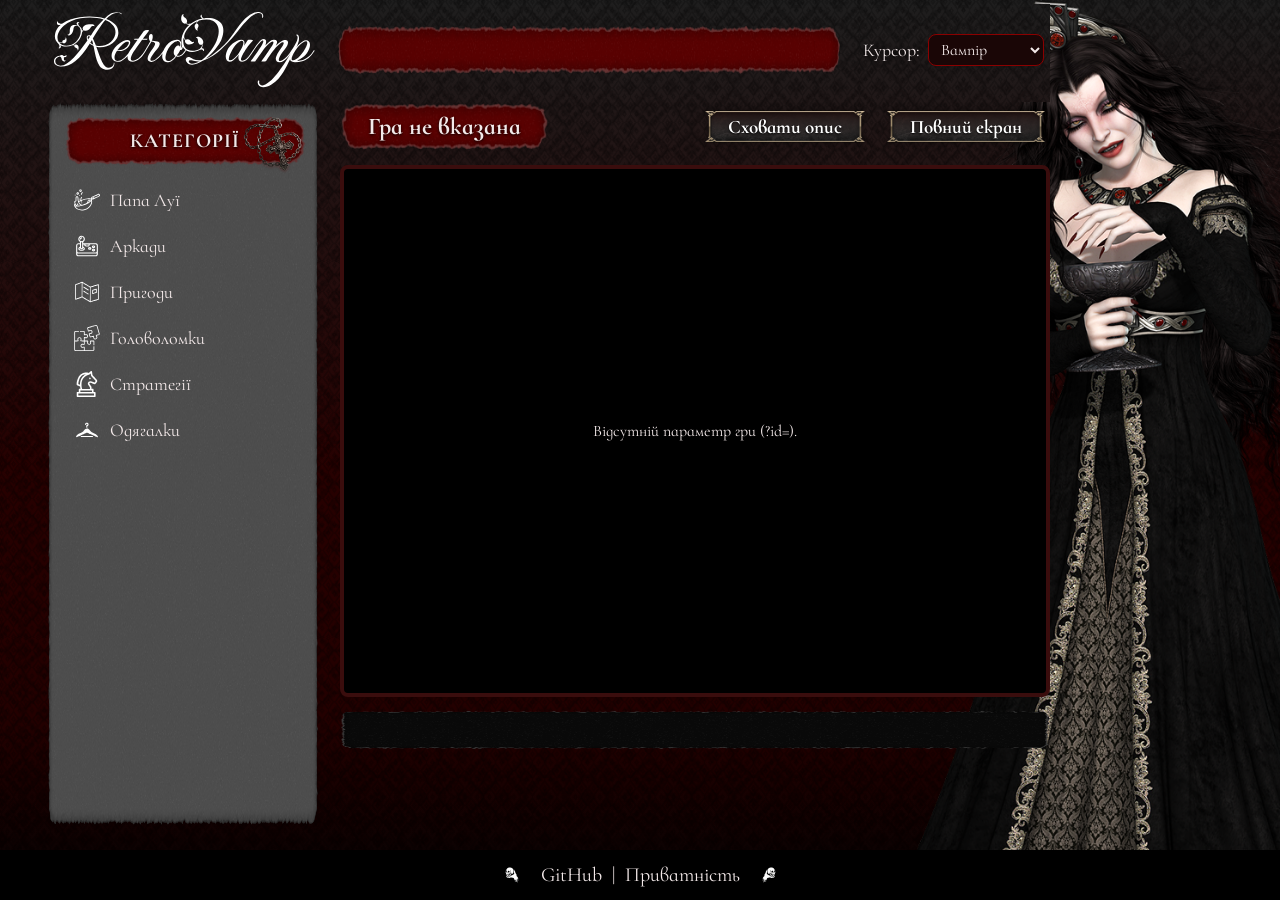
==== play.html @ a3889b9c "Add files via upload" ====
<!DOCTYPE html>
<html lang="uk">
<head>
  <meta charset="UTF-8" />
  <meta name="viewport" content="width=device-width, initial-scale=1.0" />
  <title>RetroVamp — Гра</title>
  <link rel="stylesheet" href="assets/fonts/fonts.css" />
  <link rel="stylesheet" href="assets/style.css" />
</head>
<body>
  <div class="page">
    <header>
      <a class="logo" href="index.html"><img src="assets/theme/logo.svg" alt="RetroVamp" /></a>
      <div class="ribbon"><div class="marquee"><span id="marquee">RetroVamp</span></div></div>
      <label class="cursor-pick">Курсор:
        <select id="cursorPicker">
          <option value="system">Системний</option>
          <option value="gothic-black-red">Хрест</option>
          <option value="vampire">Вампір</option>
        </select>
      </label>
    </header>

    <div class="layout">
      <aside class="sidebar">
        <img class="chrest" src="assets/theme/chrest.png" alt="" />
        <div class="side-head">Категорії</div>
        <ul class="cats" id="cats"></ul>
      </aside>

      <section class="game-panel">
        <div class="game-bar">
          <div class="game-name" id="game-title">Завантаження…</div>
          <div class="game-buttons">
            <button class="btn" id="toggleDesc">Сховати опис</button>
            <button class="btn" id="fullscreen">Повний екран</button>
          </div>
        </div>

        <div id="game"></div>

        <div class="desc-wrap open" id="descWrap">
          <div class="desc-plate">
            <div class="orig" id="origName"></div>
            <div id="gameDesc"></div>
          </div>
        </div>

        <div class="similar-section" id="similarSection" style="display:none">
          <div class="section-title">Схожі ігри</div>
          <div class="grid" id="similarGrid"></div>
        </div>
      </section>
    </div>

  </div>

  <div class="vampire"><img src="assets/theme/vampire_woman_stand.png" alt="" /></div>

  <footer>
    <div class="footer-inner">
      <img class="skull" src="assets/theme/skull_left.svg" alt="" />
      <nav class="footer-links" id="footer-links"></nav>
      <img class="skull" src="assets/theme/skull_right.svg" alt="" />
    </div>
  </footer>

  <script src="vendor/ruffle/ruffle.js"></script>
  <script src="assets/app.js"></script>
  <script src="assets/play.js"></script>
  <script data-goatcounter="https://smoochie.goatcounter.com/count" async src="//gc.zgo.at/count.js"></script>
</body>
</html>
---- assets/fonts/fonts.css ----
/* cyrillic-ext */
@font-face {
  font-family: 'Cormorant Infant';
  font-style: normal;
  font-weight: 400;
  font-display: swap;
  src: url(HhyPU44g9vKiM1sORYSiWeAsLN997_oV2QsA.woff2) format('woff2');
  unicode-range: U+0460-052F, U+1C80-1C8A, U+20B4, U+2DE0-2DFF, U+A640-A69F, U+FE2E-FE2F;
}
/* cyrillic */
@font-face {
  font-family: 'Cormorant Infant';
  font-style: normal;
  font-weight: 400;
  font-display: swap;
  src: url(HhyPU44g9vKiM1sORYSiWeAsLN997_MV2QsA.woff2) format('woff2');
  unicode-range: U+0301, U+0400-045F, U+0490-0491, U+04B0-04B1, U+2116;
}
/* vietnamese */
@font-face {
  font-family: 'Cormorant Infant';
  font-style: normal;
  font-weight: 400;
  font-display: swap;
  src: url(HhyPU44g9vKiM1sORYSiWeAsLN997_gV2QsA.woff2) format('woff2');
  unicode-range: U+0102-0103, U+0110-0111, U+0128-0129, U+0168-0169, U+01A0-01A1, U+01AF-01B0, U+0300-0301, U+0303-0304, U+0308-0309, U+0323, U+0329, U+1EA0-1EF9, U+20AB;
}
/* latin-ext */
@font-face {
  font-family: 'Cormorant Infant';
  font-style: normal;
  font-weight: 400;
  font-display: swap;
  src: url(HhyPU44g9vKiM1sORYSiWeAsLN997_kV2QsA.woff2) format('woff2');
  unicode-range: U+0100-02BA, U+02BD-02C5, U+02C7-02CC, U+02CE-02D7, U+02DD-02FF, U+0304, U+0308, U+0329, U+1D00-1DBF, U+1E00-1E9F, U+1EF2-1EFF, U+2020, U+20A0-20AB, U+20AD-20C0, U+2113, U+2C60-2C7F, U+A720-A7FF;
}
/* latin */
@font-face {
  font-family: 'Cormorant Infant';
  font-style: normal;
  font-weight: 400;
  font-display: swap;
  src: url(HhyPU44g9vKiM1sORYSiWeAsLN997_cV2Q.woff2) format('woff2');
  unicode-range: U+0000-00FF, U+0131, U+0152-0153, U+02BB-02BC, U+02C6, U+02DA, U+02DC, U+0304, U+0308, U+0329, U+2000-206F, U+20AC, U+2122, U+2191, U+2193, U+2212, U+2215, U+FEFF, U+FFFD;
}
/* cyrillic-ext */
@font-face {
  font-family: 'Cormorant Infant';
  font-style: normal;
  font-weight: 700;
  font-display: swap;
  src: url(HhyPU44g9vKiM1sORYSiWeAsLN997_oV2QsA.woff2) format('woff2');
  unicode-range: U+0460-052F, U+1C80-1C8A, U+20B4, U+2DE0-2DFF, U+A640-A69F, U+FE2E-FE2F;
}
/* cyrillic */
@font-face {
  font-family: 'Cormorant Infant';
  font-style: normal;
  font-weight: 700;
  font-display: swap;
  src: url(HhyPU44g9vKiM1sORYSiWeAsLN997_MV2QsA.woff2) format('woff2');
  unicode-range: U+0301, U+0400-045F, U+0490-0491, U+04B0-04B1, U+2116;
}
/* vietnamese */
@font-face {
  font-family: 'Cormorant Infant';
  font-style: normal;
  font-weight: 700;
  font-display: swap;
  src: url(HhyPU44g9vKiM1sORYSiWeAsLN997_gV2QsA.woff2) format('woff2');
  unicode-range: U+0102-0103, U+0110-0111, U+0128-0129, U+0168-0169, U+01A0-01A1, U+01AF-01B0, U+0300-0301, U+0303-0304, U+0308-0309, U+0323, U+0329, U+1EA0-1EF9, U+20AB;
}
/* latin-ext */
@font-face {
  font-family: 'Cormorant Infant';
  font-style: normal;
  font-weight: 700;
  font-display: swap;
  src: url(HhyPU44g9vKiM1sORYSiWeAsLN997_kV2QsA.woff2) format('woff2');
  unicode-range: U+0100-02BA, U+02BD-02C5, U+02C7-02CC, U+02CE-02D7, U+02DD-02FF, U+0304, U+0308, U+0329, U+1D00-1DBF, U+1E00-1E9F, U+1EF2-1EFF, U+2020, U+20A0-20AB, U+20AD-20C0, U+2113, U+2C60-2C7F, U+A720-A7FF;
}
/* latin */
@font-face {
  font-family: 'Cormorant Infant';
  font-style: normal;
  font-weight: 700;
  font-display: swap;
  src: url(HhyPU44g9vKiM1sORYSiWeAsLN997_cV2Q.woff2) format('woff2');
  unicode-range: U+0000-00FF, U+0131, U+0152-0153, U+02BB-02BC, U+02C6, U+02DA, U+02DC, U+0304, U+0308, U+0329, U+2000-206F, U+20AC, U+2122, U+2191, U+2193, U+2212, U+2215, U+FEFF, U+FFFD;
}
/* vietnamese */
@font-face {
  font-family: 'Fleur De Leah';
  font-style: normal;
  font-weight: 400;
  font-display: swap;
  src: url(AYCNpXX7ftYZWLhv9UmPJTMC1v6n4b_G.woff2) format('woff2');
  unicode-range: U+0102-0103, U+0110-0111, U+0128-0129, U+0168-0169, U+01A0-01A1, U+01AF-01B0, U+0300-0301, U+0303-0304, U+0308-0309, U+0323, U+0329, U+1EA0-1EF9, U+20AB;
}
/* latin-ext */
@font-face {
  font-family: 'Fleur De Leah';
  font-style: normal;
  font-weight: 400;
  font-display: swap;
  src: url(AYCNpXX7ftYZWLhv9UmPJTMC1v-n4b_G.woff2) format('woff2');
  unicode-range: U+0100-02BA, U+02BD-02C5, U+02C7-02CC, U+02CE-02D7, U+02DD-02FF, U+0304, U+0308, U+0329, U+1D00-1DBF, U+1E00-1E9F, U+1EF2-1EFF, U+2020, U+20A0-20AB, U+20AD-20C0, U+2113, U+2C60-2C7F, U+A720-A7FF;
}
/* latin */
@font-face {
  font-family: 'Fleur De Leah';
  font-style: normal;
  font-weight: 400;
  font-display: swap;
  src: url(AYCNpXX7ftYZWLhv9UmPJTMC1vGn4Q.woff2) format('woff2');
  unicode-range: U+0000-00FF, U+0131, U+0152-0153, U+02BB-02BC, U+02C6, U+02DA, U+02DC, U+0304, U+0308, U+0329, U+2000-206F, U+20AC, U+2122, U+2191, U+2193, U+2212, U+2215, U+FEFF, U+FFFD;
}
---- assets/style.css ----
:root {
  --red: #8b0000;
  --red-bright: #c10000;
  --panel: #2a0a0a;
  --ink: #f3e9e9;
  --cur-default: auto;
  --cur-pointer: pointer;
  --cur-text: text;
  --cur-wait: wait;
  --cur-progress: progress;
  --cur-move: move;
  --cur-help: help;
  --cur-not-allowed: not-allowed;
  --cur-ew: ew-resize;
  --cur-ns: ns-resize;
  --cur-nwse: nwse-resize;
  --cur-nesw: nesw-resize;
}

* { box-sizing: border-box; }

html, body { margin: 0; padding: 0; }

/* Custom cursor scheme (driven by --cur-* vars set in app.js) */
body { cursor: var(--cur-default); }
a, button, .btn, .cat-item, .card, [role="button"], label[for] { cursor: var(--cur-pointer); }
input, textarea, select, [contenteditable="true"] { cursor: var(--cur-text); }
:disabled, .disabled, [aria-disabled="true"] { cursor: var(--cur-not-allowed); }
[draggable="true"], .drag { cursor: var(--cur-move); }
body.is-busy, .loading { cursor: var(--cur-wait); }
.cursor-help, [data-cursor="help"] { cursor: var(--cur-help); }
textarea { resize: both; }

body {
  min-height: 100vh;
  padding-bottom: 60px;
  font-family: "Cormorant Infant", Georgia, serif;
  color: var(--ink);
  background-color: #160404;
  background-image: url(theme/pattern_site_bg.png), url(theme/site_bg.svg);
  background-repeat: repeat, no-repeat;
  background-size: 376px 376px, cover;
  background-position: center, center;
  background-attachment: fixed, fixed;
}

a { color: var(--ink); text-decoration: none; }

.page {
  position: relative;
  z-index: 1;
  padding: 4px clamp(48px, 18vw, 320px) 0 clamp(14px, 4vw, 48px);
}

/* ---------- Header ---------- */
header {
  position: sticky;
  top: 0;
  z-index: 5;
  display: grid;
  grid-template-columns: auto 1fr auto;
  align-items: center;
  gap: 12px 22px;
  padding: 8px 6px 14px;
  background-color: #160404;
  background-image: url(theme/pattern_site_bg.png), url(theme/site_bg.svg);
  background-repeat: repeat, no-repeat;
  background-size: 376px 376px, cover;
  background-position: center, center;
  background-attachment: fixed, fixed;
}

.logo {
  flex: 0 0 auto;
  display: flex;
  align-items: center;
  justify-self: start;
}
.logo img { height: clamp(48px, 8vw, 76px); width: auto; display: block; }

.ribbon {
  min-width: 0;
  display: flex;
  align-items: center;
  overflow: hidden;
  height: 50px;
  padding: 0 26px;
  background: url(theme/plagka_wide_bg.png) no-repeat center / 100% 100%;
}

.marquee {
  overflow: hidden;
  white-space: nowrap;
  width: 100%;
}
.marquee span {
  display: inline-block;
  padding-left: 100%;
  font-size: 19px;
  line-height: 50px;
  letter-spacing: .3px;
  color: #ffe9e9;
  text-shadow: 0 1px 3px #000;
  animation: marquee 22s linear infinite;
}
.marquee:hover span { animation-play-state: paused; }
@keyframes marquee {
  from { transform: translateX(0); }
  to { transform: translateX(-100%); }
}

.cursor-pick {
  flex: 0 0 auto;
  justify-self: end;
  display: flex;
  align-items: center;
  gap: 8px;
  font-size: 18px;
  white-space: nowrap;
  text-shadow: 0 1px 4px #000;
  color: var(--ink);
}
.cursor-pick select {
  font-family: inherit;
  font-size: 16px;
  color: var(--ink);
  background: #1a0606;
  border: 1px solid var(--red);
  border-radius: 8px;
  padding: 4px 8px;
}
.cursor-pick select:focus { outline: 1px solid var(--red-bright); }

/* ---------- Footer ---------- */
footer {
  position: fixed;
  left: 0;
  right: 0;
  bottom: 0;
  width: 100%;
  z-index: 3;
  background: #000;
  min-height: 50px;
  display: flex;
  align-items: center;
  justify-content: center;
}
.footer-inner {
  display: flex;
  align-items: center;
  gap: 14px;
  font-size: clamp(14px, 2.4vw, 20px);
}
.footer-inner .skull { width: 30px; height: 30px; }
.footer-links { display: flex; align-items: center; gap: 10px; }
.footer-links a:hover { color: var(--red-bright); text-decoration: underline; }

/* ---------- Layout ---------- */
.layout {
  display: flex;
  align-items: flex-start;
  gap: 22px;
  padding-bottom: 6px;
}

.sidebar {
  flex: 0 0 270px;
  align-self: flex-start;
  position: sticky;
  top: 100px;
  width: 270px;
  height: calc(100vh - 176px);
  display: flex;
  flex-direction: column;
  padding: 14px 12px 14px 16px;
  background: url(theme/bg_window.png) no-repeat center / 100% 100%;
  border-radius: 14px;
  z-index: 1;
}
.chrest {
  position: absolute;
  top: 6px;
  right: 8px;
  width: 72px;
  height: 72px;
  opacity: .9;
  pointer-events: none;
}
.side-head {
  flex: 0 0 auto;
  background: url(theme/h1_category_bg.png) no-repeat center / 100% 100%;
  height: 50px;
  display: flex;
  align-items: center;
  justify-content: center;
  margin-bottom: 14px;
  font-size: 20px;
  font-weight: 700;
  letter-spacing: 1px;
  text-transform: uppercase;
  text-shadow: 0 1px 3px #000;
}
.scroll-wrap {
  position: relative;
  flex: 1 1 auto;
  min-height: 0;
}
.cats-scroll {
  position: absolute;
  inset: 0;
  overflow-y: auto;
  padding-right: 16px;
}

/* ---------- Custom scrollbar (track + thumb elements) ---------- */
.cats-scroll, .privacy-window {
  scrollbar-width: none;
  -ms-overflow-style: none;
}
.cats-scroll::-webkit-scrollbar, .privacy-window::-webkit-scrollbar {
  width: 0;
  height: 0;
  display: none;
}
.scroll-track {
  position: absolute;
  top: 8px;
  bottom: 8px;
  right: 4px;
  width: 21px;
  background: url(theme/scroll_bar_inactive.png) center / 100% 100% no-repeat;
  border-radius: 8px;
  cursor: pointer;
  z-index: 6;
  display: none;
}
.cats-scroll .scroll-track { top: 8px; }
.scroll-thumb {
  position: absolute;
  left: 0;
  top: 0;
  width: 21px;
  background: url(theme/scroll_bar_active.png) center / 100% 100% no-repeat;
  border-radius: 8px;
  cursor: grab;
}
.scroll-thumb:active { cursor: grabbing; }
.cats { list-style: none; margin: 0; padding: 0; display: flex; flex-direction: column; gap: 6px; }
.cat {
  display: flex;
  align-items: center;
  gap: 10px;
  padding: 7px 10px;
  border-radius: 8px;
  cursor: var(--cur-pointer);
  font-size: 18px;
  transition: background .15s;
}
.cat:hover, .cat.active {
  background: url(theme/highlight_category.png) center / 100% 100% no-repeat;
}
.cat .cat-icon { width: 26px; height: 26px; flex: 0 0 26px; text-align: center; font-size: 22px; line-height: 26px; }
.cat .cat-icon img { width: 100%; height: 100%; }

/* ---------- Content / catalog ---------- */
.content {
  position: relative;
  flex: 1 1 auto;
  min-width: 0;
  margin: 0 auto;
  padding: 16px 18px 20px;
  border-radius: 14px;
}
.content::before {
  content: "";
  position: absolute;
  inset: 0;
  z-index: -1;
  background: url(theme/bg_window.png) no-repeat center / 100% 100%;
  border-radius: 14px;
  pointer-events: none;
}
.search {
  width: 100%;
  max-width: 360px;
  margin: 0 0 16px;
  padding: 9px 14px;
  font-family: inherit;
  font-size: 19px;
  color: var(--ink);
  background: rgba(0, 0, 0, .45);
  border: 1px solid #5a1414;
  border-radius: 8px;
}
.search::placeholder { color: #c9a9a9; }

.grid {
  display: grid;
  grid-template-columns: repeat(auto-fill, minmax(150px, 180px));
  gap: 18px;
  justify-content: start;
}
.card {
  position: relative;
  display: flex;
  flex-direction: column;
  background: rgba(0, 0, 0, .35);
  border: none;
  border-radius: 10px;
  overflow: hidden;
  clip-path: polygon(0.00% 0.00%, 1.56% 0.04%, 3.13% 0.08%, 4.69% 0.13%, 6.25% 0.15%, 7.81% 0.42%, 9.38% 0.46%, 10.94% 0.36%, 12.50% 0.34%, 14.06% 0.26%, 15.63% 0.25%, 17.19% 0.02%, 18.75% 0.16%, 20.31% 0.55%, 21.88% 0.28%, 23.44% 0.94%, 25.00% 0.94%, 26.56% 1.16%, 28.13% 0.17%, 29.69% 0.34%, 31.25% 0.10%, 32.81% 0.38%, 34.38% 0.44%, 35.94% 0.70%, 37.50% 1.42%, 39.06% 0.59%, 40.63% 1.53%, 42.19% 0.62%, 43.75% 1.73%, 45.31% 0.41%, 46.88% 0.41%, 48.44% 0.45%, 50.00% 0.21%, 51.56% 0.50%, 53.13% 0.55%, 54.69% 1.53%, 56.25% 0.87%, 57.81% 0.44%, 59.38% 1.51%, 60.94% 1.35%, 62.50% 0.37%, 64.06% 0.00%, 65.63% 0.01%, 67.19% 0.48%, 68.75% 0.38%, 70.31% 1.01%, 71.88% 1.07%, 73.44% 0.36%, 75.00% 0.77%, 76.56% 1.29%, 78.13% 1.05%, 79.69% 0.44%, 81.25% 0.12%, 82.81% 0.05%, 84.38% 0.43%, 85.94% 0.04%, 87.50% 0.45%, 89.06% 0.44%, 90.63% 0.29%, 92.19% 0.25%, 93.75% 0.21%, 95.31% 0.19%, 96.88% 0.00%, 98.44% 0.02%, 100.00% 0.00%, 100.00% 0.00%, 99.98% 1.56%, 99.96% 3.13%, 99.77% 4.69%, 99.88% 6.25%, 99.55% 7.81%, 99.59% 9.38%, 99.50% 10.94%, 99.94% 12.50%, 99.64% 14.06%, 99.56% 15.63%, 100.00% 17.19%, 99.78% 18.75%, 99.67% 20.31%, 99.49% 21.88%, 99.73% 23.44%, 99.62% 25.00%, 98.59% 26.56%, 99.62% 28.13%, 99.91% 29.69%, 99.38% 31.25%, 99.42% 32.81%, 99.09% 34.38%, 99.35% 35.94%, 98.87% 37.50%, 98.85% 39.06%, 98.48% 40.63%, 98.70% 42.19%, 99.22% 43.75%, 99.57% 45.31%, 99.99% 46.88%, 99.84% 48.44%, 99.37% 50.00%, 99.51% 51.56%, 99.00% 53.13%, 98.31% 54.69%, 98.16% 56.25%, 98.91% 57.81%, 98.90% 59.38%, 98.79% 60.94%, 98.98% 62.50%, 98.86% 64.06%, 99.21% 65.63%, 99.27% 67.19%, 99.80% 68.75%, 99.75% 70.31%, 99.19% 71.88%, 99.17% 73.44%, 99.33% 75.00%, 99.66% 76.56%, 99.48% 78.13%, 99.14% 79.69%, 99.78% 81.25%, 99.83% 82.81%, 99.65% 84.38%, 99.92% 85.94%, 99.58% 87.50%, 99.48% 89.06%, 99.67% 90.63%, 99.54% 92.19%, 99.79% 93.75%, 99.83% 95.31%, 99.88% 96.88%, 100.00% 98.44%, 100.00% 100.00%, 100.00% 100.00%, 98.44% 99.98%, 96.88% 99.87%, 95.31% 99.81%, 93.75% 99.91%, 92.19% 99.79%, 90.63% 99.47%, 89.06% 99.57%, 87.50% 99.42%, 85.94% 99.95%, 84.38% 99.83%, 82.81% 99.58%, 81.25% 99.34%, 79.69% 99.31%, 78.13% 99.41%, 76.56% 99.28%, 75.00% 99.05%, 73.44% 99.04%, 71.88% 99.77%, 70.31% 98.89%, 68.75% 99.95%, 67.19% 99.74%, 65.63% 99.11%, 64.06% 99.07%, 62.50% 98.71%, 60.94% 98.87%, 59.38% 99.04%, 57.81% 98.84%, 56.25% 98.93%, 54.69% 98.69%, 53.13% 99.77%, 51.56% 99.50%, 50.00% 99.85%, 48.44% 99.20%, 46.88% 99.83%, 45.31% 99.14%, 43.75% 99.33%, 42.19% 98.46%, 40.63% 98.53%, 39.06% 99.13%, 37.50% 99.90%, 35.94% 99.92%, 34.38% 99.87%, 32.81% 99.52%, 31.25% 98.98%, 29.69% 99.29%, 28.13% 99.62%, 26.56% 98.88%, 25.00% 99.46%, 23.44% 99.57%, 21.88% 99.61%, 20.31% 99.96%, 18.75% 99.74%, 17.19% 99.83%, 15.63% 99.86%, 14.06% 99.70%, 12.50% 99.37%, 10.94% 99.57%, 9.38% 99.88%, 7.81% 99.74%, 6.25% 99.69%, 4.69% 99.85%, 3.13% 99.96%, 1.56% 99.98%, 0.00% 100.00%, 0.00% 100.00%, 0.05% 98.44%, 0.10% 96.88%, 0.14% 95.31%, 0.19% 93.75%, 0.42% 92.19%, 0.42% 90.63%, 0.14% 89.06%, 0.60% 87.50%, 0.54% 85.94%, 0.21% 84.38%, 0.37% 82.81%, 0.53% 81.25%, 0.82% 79.69%, 0.42% 78.13%, 0.33% 76.56%, 0.35% 75.00%, 1.04% 73.44%, 0.41% 71.88%, 0.04% 70.31%, 0.89% 68.75%, 0.09% 67.19%, 0.11% 65.63%, 0.07% 64.06%, 0.54% 62.50%, 0.82% 60.94%, 0.70% 59.38%, 1.83% 57.81%, 1.52% 56.25%, 1.67% 54.69%, 0.28% 53.13%, 0.64% 51.56%, 0.07% 50.00%, 0.86% 48.44%, 0.17% 46.88%, 0.71% 45.31%, 1.71% 43.75%, 1.73% 42.19%, 1.19% 40.63%, 1.61% 39.06%, 0.48% 37.50%, 0.04% 35.94%, 0.48% 34.38%, 0.68% 32.81%, 0.12% 31.25%, 0.18% 29.69%, 1.36% 28.13%, 0.47% 26.56%, 0.44% 25.00%, 0.99% 23.44%, 0.73% 21.88%, 0.63% 20.31%, 0.24% 18.75%, 0.27% 17.19%, 0.09% 15.63%, 0.32% 14.06%, 0.42% 12.50%, 0.51% 10.94%, 0.37% 9.38%, 0.36% 7.81%, 0.29% 6.25%, 0.09% 4.69%, 0.02% 3.13%, 0.01% 1.56%, 0.00% 0.00%);
  transition: transform .15s;
}
.card:hover, .card:focus, .card:focus-within {
  transform: translateY(-3px);
  outline: none;
}
.card .card-stroke {
  position: absolute;
  inset: 0;
  width: 100%;
  height: 100%;
  pointer-events: none;
  z-index: 2;
  overflow: visible;
}
.card .card-stroke path {
  stroke: #000;
  stroke-width: 5;
  vector-effect: non-scaling-stroke;
  fill: none;
  transition: stroke .15s;
}
.card:hover .card-stroke path,
.card:focus .card-stroke path,
.card:focus-within .card-stroke path {
  stroke: #730000;
}
.card-cover { width: 100%; aspect-ratio: 1 / 1; height: auto; object-fit: contain; display: block; background: #1a0606; }
.card-body { padding: 10px 12px 14px; display: flex; flex-direction: column; gap: 8px; flex: 1 1 auto; }
.card-title { font-size: 18px; font-weight: 700; line-height: 1.15; }
.card-meta { font-size: 14px; opacity: .8; }

/* ---------- Buttons ---------- */
.btn {
  align-self: flex-start;
  border: none;
  cursor: var(--cur-pointer);
  color: #fff;
  font-family: inherit;
  font-size: 19px;
  font-weight: 700;
  padding: 9px 28px;
  background: url(theme/button.png) no-repeat center / 100% 100%;
  text-shadow: 0 1px 2px #000;
}
.btn:hover { filter: brightness(1.12); }

/* ---------- Pager ---------- */
.pager {
  display: flex;
  justify-content: center;
  align-items: center;
  flex-wrap: wrap;
  gap: 8px;
  margin: 30px 0 12px;
}
.pager button.page {
  min-width: 46px;
  height: 46px;
  padding: 0;
  display: inline-flex;
  align-items: center;
  justify-content: center;
  font-family: inherit;
  font-size: 18px;
  font-weight: 700;
  color: #f3e6e6;
  background: url(theme/page_cirle_idle.png) no-repeat center / 100% 100%;
  border: none;
  border-radius: 50%;
  cursor: var(--cur-pointer);
  transition: transform .15s, filter .15s;
}
.pager button.page:hover:not(.disabled),
.pager button.page.active {
  background-image: url(theme/page_cirle_hover.png);
  color: #fff;
}
.pager button.page:hover:not(.disabled) {
  transform: translateY(-2px);
}
.pager button.page.disabled {
  opacity: .4;
  cursor: var(--cur-not-allowed);
}
.pager button.page.arrow {
  background-image: none;
  border-radius: 0;
  min-width: auto;
  height: auto;
  font-family: 'Fleur De Leah', cursive;
  font-size: 32px;
  line-height: 1;
  padding: 0 10px;
  color: #f3e6e6;
}
.pager button.page.arrow:hover:not(.disabled) {
  background-image: none;
  transform: translateY(-2px);
  color: #ffd9d9;
}
.pager .gap {
  color: #c9a9a9;
  padding: 0 2px;
}

/* ---------- Play page ---------- */
.game-panel { flex: 1 1 auto; min-width: 0; max-width: 1100px; margin: 0 auto; display: flex; flex-direction: column; gap: 14px; }
.game-bar { display: flex; align-items: center; justify-content: space-between; gap: 14px; flex-wrap: wrap; }
.game-name {
  flex: 0 1 auto;
  width: auto;
  max-width: 60%;
  min-width: 0;
  background: url(theme/game_name_bg.png) no-repeat center / 100% 100%;
  padding: 10px 28px;
  font-size: clamp(19px, 3vw, 24px);
  font-weight: 700;
  text-align: center;
  text-shadow: 0 1px 3px #000;
  white-space: nowrap;
  overflow: hidden;
  text-overflow: ellipsis;
}
.game-buttons { display: flex; gap: 12px; flex: 0 0 auto; }

#game {
  position: relative;
  width: 100%;
  max-width: 720px;
  margin: 0 auto;
  aspect-ratio: 4 / 3;
  background: #000;
  border: 4px solid #3a0d0d;
  border-radius: 8px;
  overflow: hidden;
  display: flex;
  align-items: center;
  justify-content: center;
}
#game ruffle-player, #game embed, #game object { width: 100% !important; height: 100% !important; }

.desc-wrap { display: none; }
.desc-wrap.open { display: block; }
.desc-plate {
  padding: 16px 20px;
  background: url(theme/description_bg.png) no-repeat center / 100% 100%;
  border-radius: 10px;
  font-size: clamp(17px, 2.6vw, 20px);
  line-height: 1.4;
}
.desc-plate .orig { color: var(--red-bright); font-weight: 700; margin-bottom: 6px; }

.section-title { font-size: clamp(20px, 3vw, 24px); font-weight: 700; margin: 6px 0; text-shadow: 0 1px 3px #000; }
.similar-section { background: url(theme/bg_window.png) no-repeat center / 100% 100%; border-radius: 14px; padding: 14px 16px; }

/* ---------- Privacy ---------- */
.privacy-layout {
  display: flex;
  align-items: center;
  justify-content: center;
  gap: 10px;
  padding: 0 0 18px;
}
.vampire-left {
  position: fixed;
  left: 0;
  bottom: 0;
  top: auto;
  height: 100vh;
  width: auto;
  max-width: 42vw;
  pointer-events: none;
  z-index: -1;
}
.vampire-left img { position: absolute; bottom: 0; left: 0; height: 86vh; width: auto; display: block; object-fit: contain; }
.privacy-col { flex: 1 1 auto; max-width: 1300px; position: relative; }
body.privacy .ribbon { display: none; }
body.privacy header {
  grid-template-columns: auto 1fr auto;
  max-width: 1300px;
  margin: 0 auto;
}
body.privacy .page {
  padding-left: clamp(48px, 20vw, 420px);
  padding-right: clamp(48px, 20vw, 420px);
}
body.privacy .cursor-pick {
  position: static;
  grid-column: 3;
  justify-self: end;
}
.privacy-title {
  height: auto;
  display: flex;
  align-items: center;
  justify-content: center;
  font-size: clamp(24px, 6vw, 34px);
  font-weight: 700;
  letter-spacing: 1px;
  text-shadow: 0 1px 3px #000;
  margin: 16px 0 18px;
  text-align: center;
}
.privacy-window {
  position: relative;
  max-height: calc(100vh - 200px);
  overflow-y: auto;
  padding: 30px 52px 30px 40px;
  background: url(theme/bg_window.png) no-repeat center / 100% 100%;
  border-radius: 14px;
  font-size: clamp(17px, 2.6vw, 21px);
  line-height: 1.5;
}
.privacy-block { margin-bottom: 18px; }
.privacy-block h3 { margin: 0 0 6px; font-size: 24px; color: #ffd9d9; }
.privacy-block p { margin: 0; }

.back-btn { position: absolute; right: 14px; bottom: -8px; }

/* ---------- Right-edge vampire ---------- */
.vampire {
  position: fixed;
  right: 0;
  top: 0;
  bottom: auto;
  height: 100vh;
  width: auto;
  max-width: min(56vw, 680px);
  pointer-events: none;
  z-index: -1;
}
.vampire img { height: 100vh; width: auto; display: block; object-fit: contain; }

/* ---------- Responsive ---------- */
@media (max-width: 1024px) {
  .layout { flex-direction: column; }
  .sidebar {
    position: static;
    flex: 1 1 auto;
    width: auto;
    max-height: none;
    overflow: visible;
  }
  .content, .game-panel { max-width: none; margin: 0; }
}
@media (max-width: 768px) {
  header { grid-template-columns: 1fr auto; gap: 12px; }
  .logo { justify-self: start; }
  .cursor-pick { position: static; justify-self: end; width: auto; }
  .ribbon { grid-column: 1 / -1; }
  .vampire { display: none; }
  .page { padding-right: clamp(14px, 4vw, 48px); }
  .game-bar { gap: 10px; }
  .game-name { max-width: 100%; }
  .footer-inner { flex-wrap: wrap; padding: 6px 10px; }
}
@media (max-width: 520px) {
  .search { max-width: 100%; }
  .grid { grid-template-columns: repeat(auto-fill, minmax(130px, 1fr)); }
  .card-title { font-size: 16px; }
  .card-meta { font-size: 13px; }
  .logo img { height: 52px; }
  .cursor-pick { font-size: 15px; }
  .game-name { font-size: 19px; padding: 8px 16px; }
  .desc-plate { font-size: 17px; padding: 12px 14px; }
  .privacy-window { padding: 16px 14px; }
  .vampire-left { display: none; }
  .pager button.page { min-width: 40px; height: 40px; font-size: 16px; }
  .pager button.page.arrow { font-size: 26px; }
}
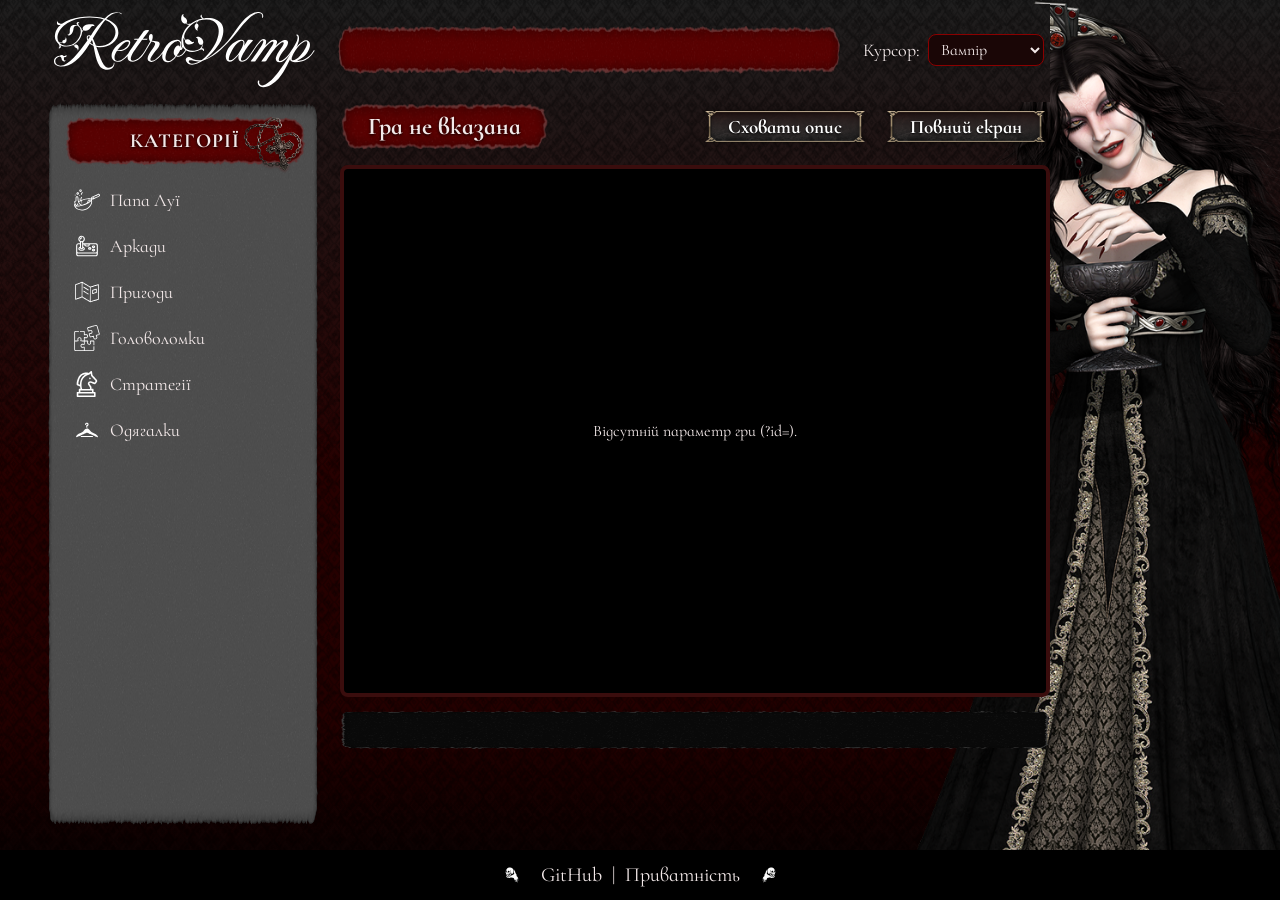
==== commit 3f4b9266: "Add files via upload" ====
--- a/play.html
+++ b/play.html
@@ -6,6 +6,7 @@
   <title>RetroVamp — Гра</title>
   <link rel="stylesheet" href="assets/fonts/fonts.css" />
   <link rel="stylesheet" href="assets/style.css" />
+  <link rel="icon" href="favicon.ico" />
 </head>
 <body>
   <div class="page">
@@ -68,6 +69,5 @@
   <script src="vendor/ruffle/ruffle.js"></script>
   <script src="assets/app.js"></script>
   <script src="assets/play.js"></script>
-  <script data-goatcounter="https://smoochie.goatcounter.com/count" async src="//gc.zgo.at/count.js"></script>
 </body>
 </html>
--- a/assets/fonts/fonts.css
+++ b/assets/fonts/fonts.css
@@ -1,4 +1,3 @@
-/* cyrillic-ext */
 @font-face {
   font-family: 'Cormorant Infant';
   font-style: normal;
@@ -7,7 +6,6 @@
   src: url(HhyPU44g9vKiM1sORYSiWeAsLN997_oV2QsA.woff2) format('woff2');
   unicode-range: U+0460-052F, U+1C80-1C8A, U+20B4, U+2DE0-2DFF, U+A640-A69F, U+FE2E-FE2F;
 }
-/* cyrillic */
 @font-face {
   font-family: 'Cormorant Infant';
   font-style: normal;
@@ -16,7 +14,6 @@
   src: url(HhyPU44g9vKiM1sORYSiWeAsLN997_MV2QsA.woff2) format('woff2');
   unicode-range: U+0301, U+0400-045F, U+0490-0491, U+04B0-04B1, U+2116;
 }
-/* vietnamese */
 @font-face {
   font-family: 'Cormorant Infant';
   font-style: normal;
@@ -25,7 +22,6 @@
   src: url(HhyPU44g9vKiM1sORYSiWeAsLN997_gV2QsA.woff2) format('woff2');
   unicode-range: U+0102-0103, U+0110-0111, U+0128-0129, U+0168-0169, U+01A0-01A1, U+01AF-01B0, U+0300-0301, U+0303-0304, U+0308-0309, U+0323, U+0329, U+1EA0-1EF9, U+20AB;
 }
-/* latin-ext */
 @font-face {
   font-family: 'Cormorant Infant';
   font-style: normal;
@@ -34,7 +30,6 @@
   src: url(HhyPU44g9vKiM1sORYSiWeAsLN997_kV2QsA.woff2) format('woff2');
   unicode-range: U+0100-02BA, U+02BD-02C5, U+02C7-02CC, U+02CE-02D7, U+02DD-02FF, U+0304, U+0308, U+0329, U+1D00-1DBF, U+1E00-1E9F, U+1EF2-1EFF, U+2020, U+20A0-20AB, U+20AD-20C0, U+2113, U+2C60-2C7F, U+A720-A7FF;
 }
-/* latin */
 @font-face {
   font-family: 'Cormorant Infant';
   font-style: normal;
@@ -43,7 +38,6 @@
   src: url(HhyPU44g9vKiM1sORYSiWeAsLN997_cV2Q.woff2) format('woff2');
   unicode-range: U+0000-00FF, U+0131, U+0152-0153, U+02BB-02BC, U+02C6, U+02DA, U+02DC, U+0304, U+0308, U+0329, U+2000-206F, U+20AC, U+2122, U+2191, U+2193, U+2212, U+2215, U+FEFF, U+FFFD;
 }
-/* cyrillic-ext */
 @font-face {
   font-family: 'Cormorant Infant';
   font-style: normal;
@@ -52,7 +46,6 @@
   src: url(HhyPU44g9vKiM1sORYSiWeAsLN997_oV2QsA.woff2) format('woff2');
   unicode-range: U+0460-052F, U+1C80-1C8A, U+20B4, U+2DE0-2DFF, U+A640-A69F, U+FE2E-FE2F;
 }
-/* cyrillic */
 @font-face {
   font-family: 'Cormorant Infant';
   font-style: normal;
@@ -61,7 +54,6 @@
   src: url(HhyPU44g9vKiM1sORYSiWeAsLN997_MV2QsA.woff2) format('woff2');
   unicode-range: U+0301, U+0400-045F, U+0490-0491, U+04B0-04B1, U+2116;
 }
-/* vietnamese */
 @font-face {
   font-family: 'Cormorant Infant';
   font-style: normal;
@@ -70,7 +62,6 @@
   src: url(HhyPU44g9vKiM1sORYSiWeAsLN997_gV2QsA.woff2) format('woff2');
   unicode-range: U+0102-0103, U+0110-0111, U+0128-0129, U+0168-0169, U+01A0-01A1, U+01AF-01B0, U+0300-0301, U+0303-0304, U+0308-0309, U+0323, U+0329, U+1EA0-1EF9, U+20AB;
 }
-/* latin-ext */
 @font-face {
   font-family: 'Cormorant Infant';
   font-style: normal;
@@ -79,7 +70,6 @@
   src: url(HhyPU44g9vKiM1sORYSiWeAsLN997_kV2QsA.woff2) format('woff2');
   unicode-range: U+0100-02BA, U+02BD-02C5, U+02C7-02CC, U+02CE-02D7, U+02DD-02FF, U+0304, U+0308, U+0329, U+1D00-1DBF, U+1E00-1E9F, U+1EF2-1EFF, U+2020, U+20A0-20AB, U+20AD-20C0, U+2113, U+2C60-2C7F, U+A720-A7FF;
 }
-/* latin */
 @font-face {
   font-family: 'Cormorant Infant';
   font-style: normal;
@@ -88,7 +78,6 @@
   src: url(HhyPU44g9vKiM1sORYSiWeAsLN997_cV2Q.woff2) format('woff2');
   unicode-range: U+0000-00FF, U+0131, U+0152-0153, U+02BB-02BC, U+02C6, U+02DA, U+02DC, U+0304, U+0308, U+0329, U+2000-206F, U+20AC, U+2122, U+2191, U+2193, U+2212, U+2215, U+FEFF, U+FFFD;
 }
-/* vietnamese */
 @font-face {
   font-family: 'Fleur De Leah';
   font-style: normal;
@@ -97,7 +86,6 @@
   src: url(AYCNpXX7ftYZWLhv9UmPJTMC1v6n4b_G.woff2) format('woff2');
   unicode-range: U+0102-0103, U+0110-0111, U+0128-0129, U+0168-0169, U+01A0-01A1, U+01AF-01B0, U+0300-0301, U+0303-0304, U+0308-0309, U+0323, U+0329, U+1EA0-1EF9, U+20AB;
 }
-/* latin-ext */
 @font-face {
   font-family: 'Fleur De Leah';
   font-style: normal;
@@ -106,7 +94,6 @@
   src: url(AYCNpXX7ftYZWLhv9UmPJTMC1v-n4b_G.woff2) format('woff2');
   unicode-range: U+0100-02BA, U+02BD-02C5, U+02C7-02CC, U+02CE-02D7, U+02DD-02FF, U+0304, U+0308, U+0329, U+1D00-1DBF, U+1E00-1E9F, U+1EF2-1EFF, U+2020, U+20A0-20AB, U+20AD-20C0, U+2113, U+2C60-2C7F, U+A720-A7FF;
 }
-/* latin */
 @font-face {
   font-family: 'Fleur De Leah';
   font-style: normal;
--- a/assets/style.css
+++ b/assets/style.css
@@ -21,7 +21,6 @@
 
 html, body { margin: 0; padding: 0; }
 
-/* Custom cursor scheme (driven by --cur-* vars set in app.js) */
 body { cursor: var(--cur-default); }
 a, button, .btn, .cat-item, .card, [role="button"], label[for] { cursor: var(--cur-pointer); }
 input, textarea, select, [contenteditable="true"] { cursor: var(--cur-text); }
@@ -52,7 +51,6 @@
   padding: 4px clamp(48px, 18vw, 320px) 0 clamp(14px, 4vw, 48px);
 }
 
-/* ---------- Header ---------- */
 header {
   position: sticky;
   top: 0;
@@ -131,7 +129,6 @@
 }
 .cursor-pick select:focus { outline: 1px solid var(--red-bright); }
 
-/* ---------- Footer ---------- */
 footer {
   position: fixed;
   left: 0;
@@ -155,7 +152,6 @@
 .footer-links { display: flex; align-items: center; gap: 10px; }
 .footer-links a:hover { color: var(--red-bright); text-decoration: underline; }
 
-/* ---------- Layout ---------- */
 .layout {
   display: flex;
   align-items: flex-start;
@@ -212,7 +208,6 @@
   padding-right: 16px;
 }
 
-/* ---------- Custom scrollbar (track + thumb elements) ---------- */
 .cats-scroll, .privacy-window {
   scrollbar-width: none;
   -ms-overflow-style: none;
@@ -262,7 +257,6 @@
 .cat .cat-icon { width: 26px; height: 26px; flex: 0 0 26px; text-align: center; font-size: 22px; line-height: 26px; }
 .cat .cat-icon img { width: 100%; height: 100%; }
 
-/* ---------- Content / catalog ---------- */
 .content {
   position: relative;
   flex: 1 1 auto;
@@ -341,7 +335,6 @@
 .card-title { font-size: 18px; font-weight: 700; line-height: 1.15; }
 .card-meta { font-size: 14px; opacity: .8; }
 
-/* ---------- Buttons ---------- */
 .btn {
   align-self: flex-start;
   border: none;
@@ -356,7 +349,6 @@
 }
 .btn:hover { filter: brightness(1.12); }
 
-/* ---------- Pager ---------- */
 .pager {
   display: flex;
   justify-content: center;
@@ -415,7 +407,6 @@
   padding: 0 2px;
 }
 
-/* ---------- Play page ---------- */
 .game-panel { flex: 1 1 auto; min-width: 0; max-width: 1100px; margin: 0 auto; display: flex; flex-direction: column; gap: 14px; }
 .game-bar { display: flex; align-items: center; justify-content: space-between; gap: 14px; flex-wrap: wrap; }
 .game-name {
@@ -465,7 +456,6 @@
 .section-title { font-size: clamp(20px, 3vw, 24px); font-weight: 700; margin: 6px 0; text-shadow: 0 1px 3px #000; }
 .similar-section { background: url(theme/bg_window.png) no-repeat center / 100% 100%; border-radius: 14px; padding: 14px 16px; }
 
-/* ---------- Privacy ---------- */
 .privacy-layout {
   display: flex;
   align-items: center;
@@ -529,7 +519,6 @@
 
 .back-btn { position: absolute; right: 14px; bottom: -8px; }
 
-/* ---------- Right-edge vampire ---------- */
 .vampire {
   position: fixed;
   right: 0;
@@ -543,7 +532,6 @@
 }
 .vampire img { height: 100vh; width: auto; display: block; object-fit: contain; }
 
-/* ---------- Responsive ---------- */
 @media (max-width: 1024px) {
   .layout { flex-direction: column; }
   .sidebar {
